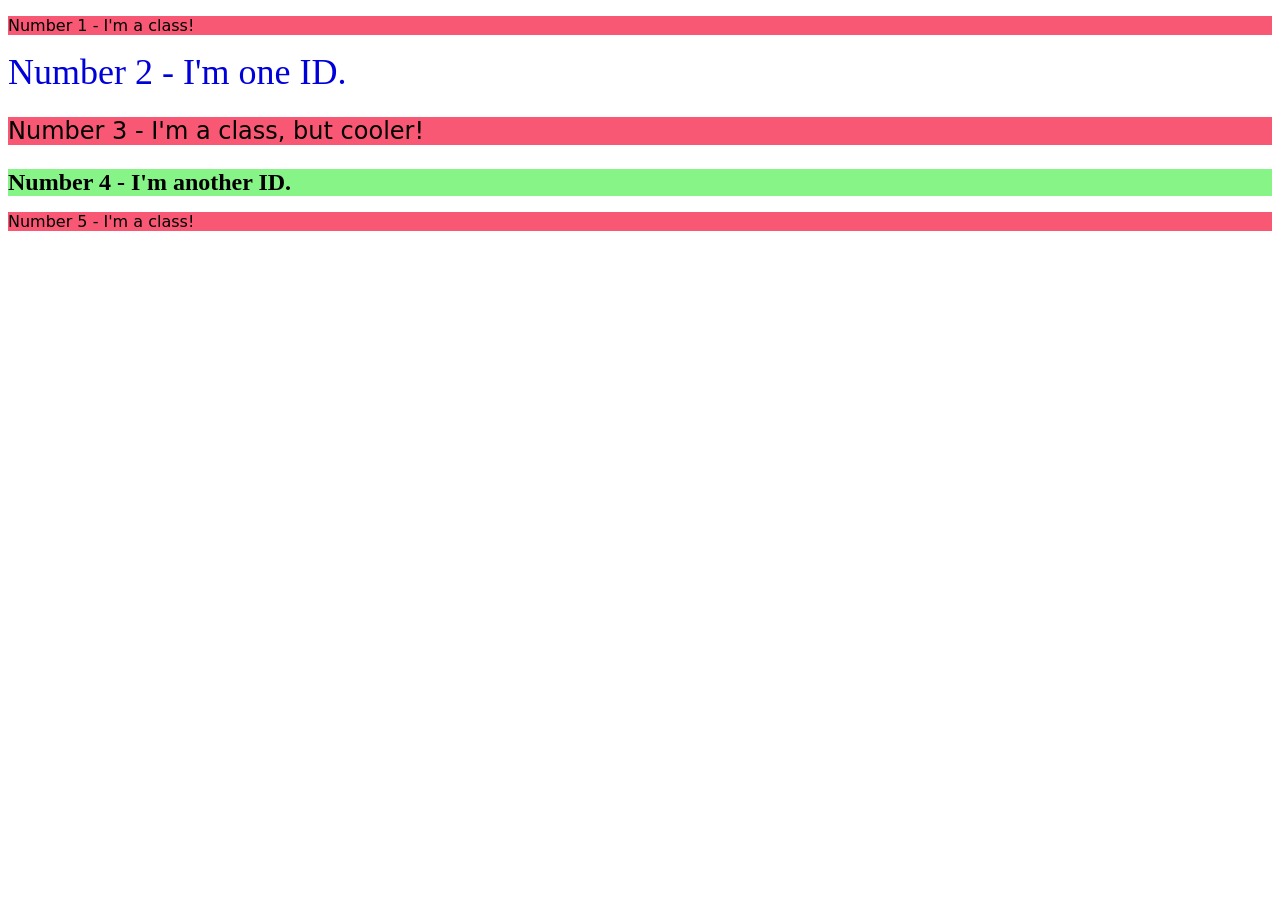
==== foundations/intro-to-css/02-class-id-selectors/index.html @ a8733bb3 "Updated index with classes and style.css with color and styles." ====
<!DOCTYPE html>
<html lang="en">
  <head>
    <meta charset="UTF-8">
    <meta http-equiv="X-UA-Compatible" content="IE=edge">
    <meta name="viewport" content="width=device-width, initial-scale=1.0">
    <title>Class and ID Selectors</title>
    <link rel="stylesheet" href="style.css">
  </head>
  <body>
    <p>Number 1 - I'm a class!</p>
    <div class="two">Number 2 - I'm one ID.</div>
    <p class="three">Number 3 - I'm a class, but cooler!</p>
    <div class="four">Number 4 - I'm another ID.</div>
    <p>Number 5 - I'm a class!</p>
  </body>
</html>
---- foundations/intro-to-css/02-class-id-selectors/style.css ----
p {
    background-color: rgb(248, 88, 115);
    font-family: Verdana, 'DejaVu Sans', sans-serif;
}

.two {
    color: rgb(0, 0, 219);
    font-size: 36px;

}

.three {
    font-size: 24px;

}

.four {
    background-color: rgb(134, 244, 134);
    font-size: 24px;
    font-weight: bold;
}
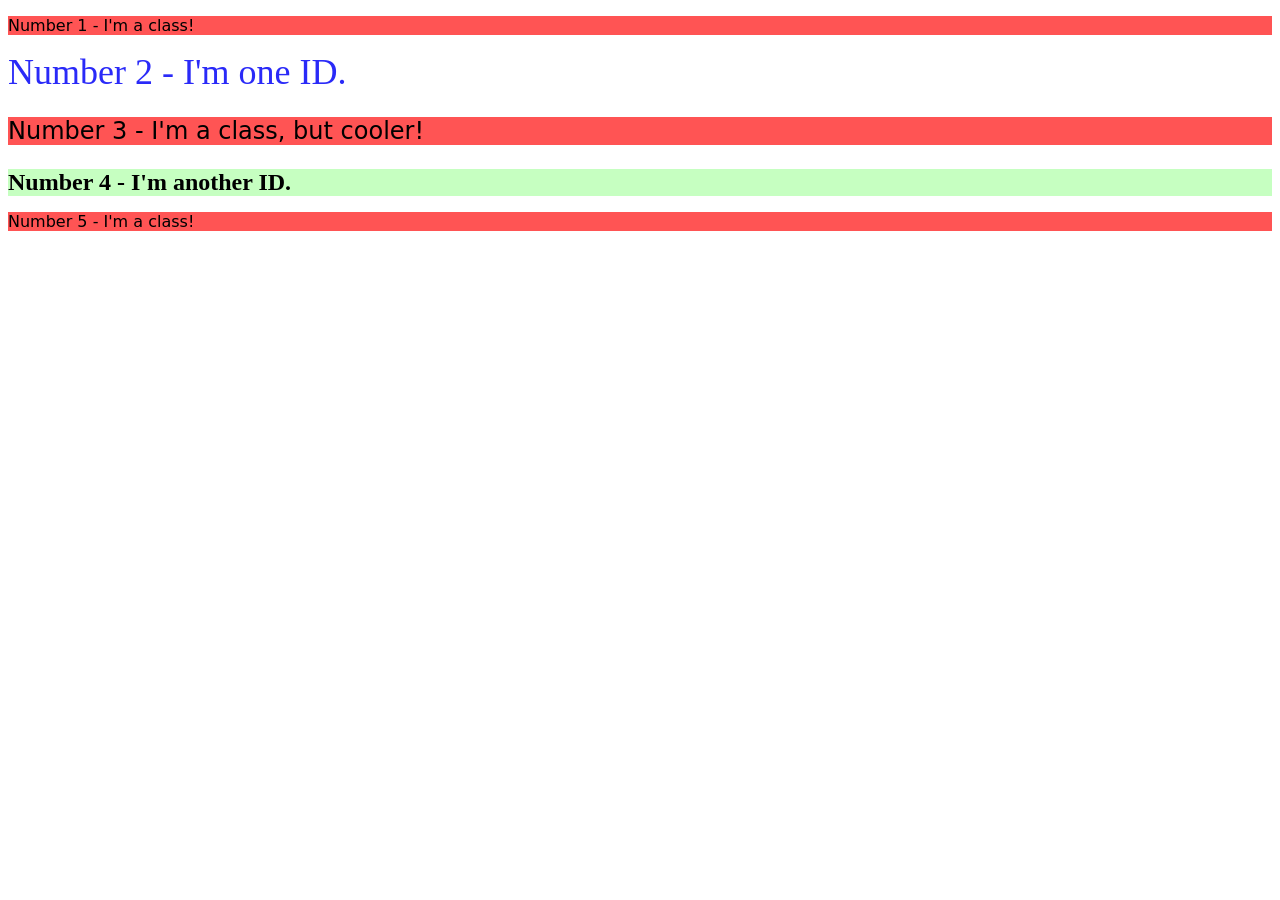
==== commit dc735047: "completed task 1-4 with modified css and html." ====
--- a/foundations/intro-to-css/02-class-id-selectors/index.html
+++ b/foundations/intro-to-css/02-class-id-selectors/index.html
@@ -8,10 +8,10 @@
     <link rel="stylesheet" href="style.css">
   </head>
   <body>
-    <p>Number 1 - I'm a class!</p>
-    <div class="two">Number 2 - I'm one ID.</div>
-    <p class="three">Number 3 - I'm a class, but cooler!</p>
-    <div class="four">Number 4 - I'm another ID.</div>
-    <p>Number 5 - I'm a class!</p>
+    <p class="odd">Number 1 - I'm a class!</p>
+    <div id="two"">Number 2 - I'm one ID.</div>
+    <p class="odd adjust-font-size">Number 3 - I'm a class, but cooler!</p>
+    <div id="four" class="adjust-font-size">Number 4 - I'm another ID.</div>
+    <p class="odd">Number 5 - I'm a class!</p>
   </body>
 </html>
--- a/foundations/intro-to-css/02-class-id-selectors/style.css
+++ b/foundations/intro-to-css/02-class-id-selectors/style.css
@@ -1,21 +1,21 @@
-p {
-    background-color: rgb(248, 88, 115);
-    font-family: Verdana, 'DejaVu Sans', sans-serif;
+/* Add CSS Styling */
+
+.odd {
+    background-color: rgb(255, 84, 84);
+    font-family: Verdana, "DejaVu Sans", sans-serif;
 }
 
-.two {
-    color: rgb(0, 0, 219);
+#two {
+    color: rgb(42, 42, 248);
     font-size: 36px;
-
 }
 
-.three {
+.odd.adjust-font-size {
     font-size: 24px;
-
 }
 
-.four {
-    background-color: rgb(134, 244, 134);
+#four.adjust-font-size {
+    background-color: rgb(198, 255, 193);
     font-size: 24px;
     font-weight: bold;
 }
